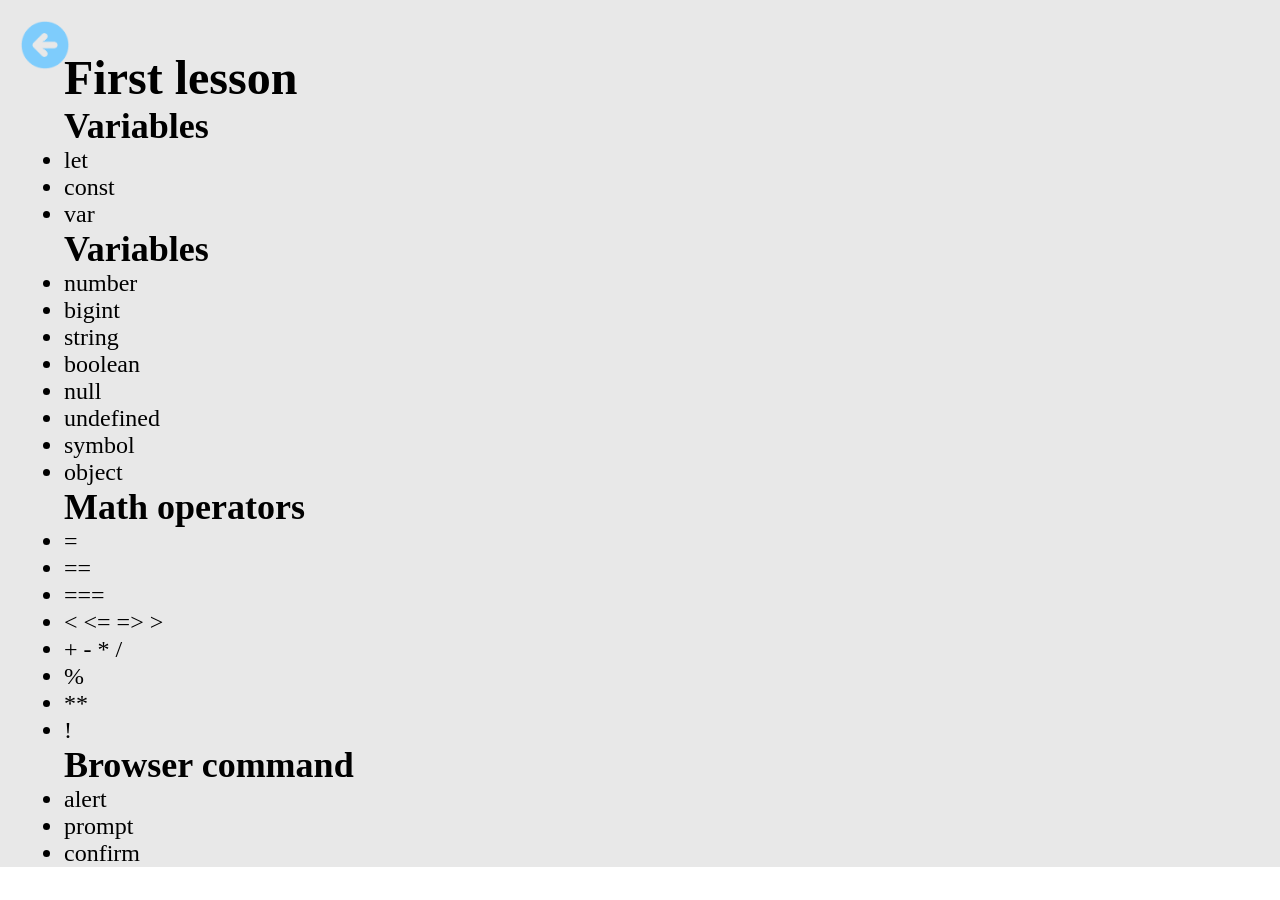
==== lesson1-basic/index.html @ 1e9bbfd5 "initialize" ====
<!DOCTYPE html>
<html lang="en">

<head>
    <meta charset="UTF-8">
    <meta name="viewport" content="width=device-width, initial-scale=1.0">
    <title>First lesson</title>
    <link rel="stylesheet" href="style.css">
    <link rel="stylesheet" href="../global.css">
</head>

<body>
    <header>
        <a  href="../index.html" class="back_button"></a>
    </header>
    <main>
        <h1>First lesson</h1>
        <section>
            <article>
                <h2>Variables</h2>
                <ul>
                    <li>let</li>
                    <li>const</li>
                    <li>var</li>
                </ul>
            </article>
            <article>
                <h2>Variables</h2>
                <ul>
                    <li>number</li>
                    <li>bigint</li>
                    <li>string</li>
                    <li>boolean</li>
                    <li>null</li>
                    <li>undefined</li>
                    <li>symbol</li>
                    <li>object</li>
                </ul>
            </article>
            <article>
                <h2>Math operators</h2>
                <ul>
                    <li>=</li>
                    <li>==</li>
                    <li>===</li>
                    <li>< <= => ></li>
                    <li>+ - * /</li>
                    <li>%</li>
                    <li>**</li>
                    <li>!</li>
                </ul>
            </article>
            <article>
                <h2>Browser command</h2>
                <ul class="pointer">
                    <li onclick="alert('Hi human!')">alert</li>
                    <li onclick="prompt('Who are you?', 'anonim')">prompt</li>
                    <li onclick="confirm('Agree?')">confirm</li>
                </ul>
            </article>

        </section>
    </main>

</body>

</html>
---- lesson1-basic/style.css ----
.pointer > * {
    cursor: pointer;
}
---- global.css ----
* {
    padding: 0;
    margin: 0;
    box-sizing: border-box;
}
body {
    display: flex;
    flex-direction: column;
    align-items: center;
    font-size: 24px;
}
body > * {
    max-width: 1440px;
    width: 100vw;
    background-color: rgb(232, 232, 232);
    padding: 0 5%;
}
header, footer {
    min-height: 50px;
}
main {
    min-height: calc(100vh - 100px);
}
.back_button {
    display: block;
    position: fixed;
    left: 20px;
    top: 20px;
    width: 50px;
    height: 50px;
    border-radius: 50%;
    background-image: url('./static/icons/back_button.png');
    background-size: 100%;
}
.back_button:hover {
    transition-duration: 0.2s;
    background-color: rgba(0, 0, 0, 0.711);
}
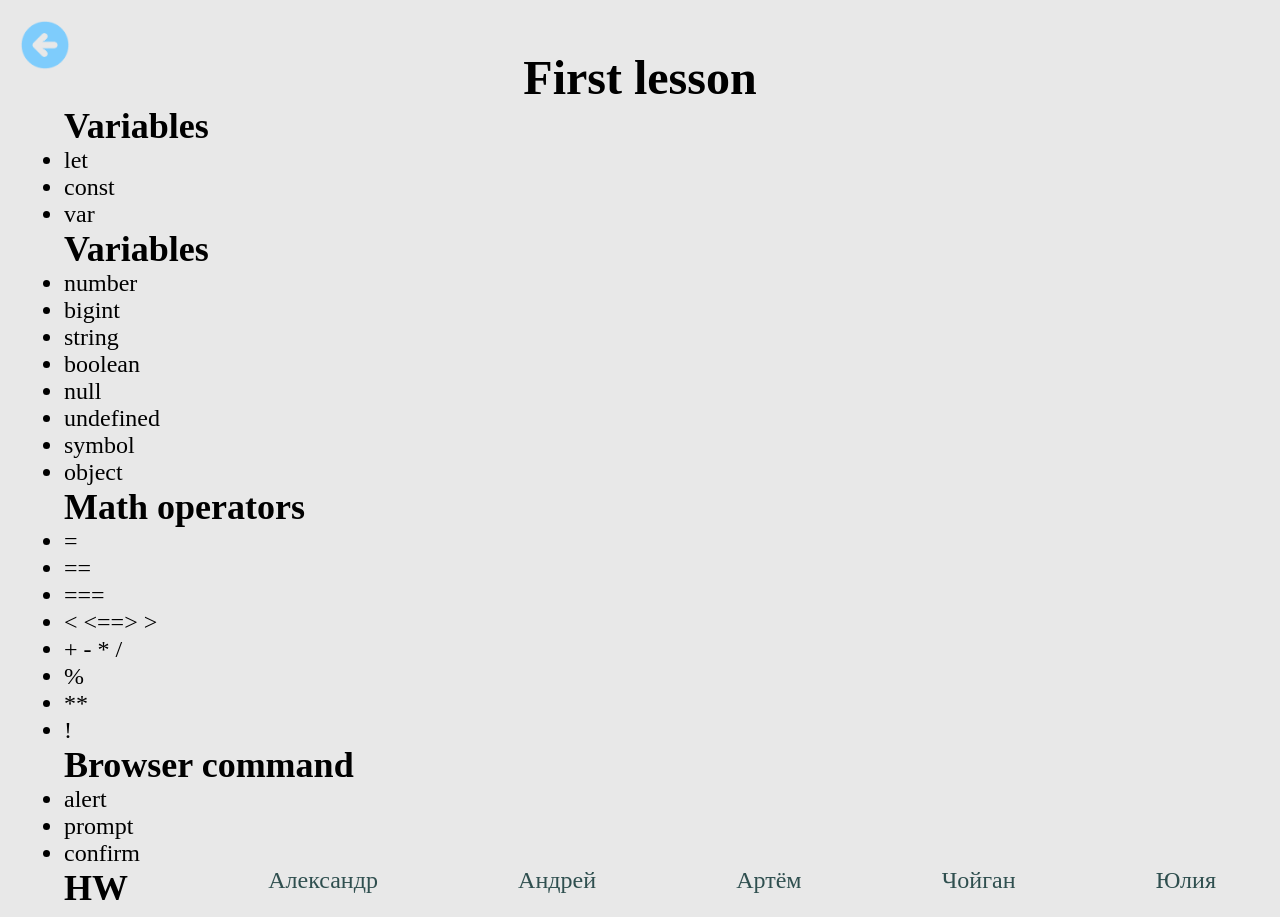
==== commit e4bc1e45: "update: add hw links in lessons pages" ====
--- a/lesson1-basic/index.html
+++ b/lesson1-basic/index.html
@@ -11,7 +11,7 @@
 
 <body>
     <header>
-        <a  href="../index.html" class="back_button"></a>
+        <a href="../index.html" class="back_button"></a>
     </header>
     <main>
         <h1>First lesson</h1>
@@ -43,7 +43,9 @@
                     <li>=</li>
                     <li>==</li>
                     <li>===</li>
-                    <li>< <= => ></li>
+                    <li>
+                        < <==> >
+                    </li>
                     <li>+ - * /</li>
                     <li>%</li>
                     <li>**</li>
@@ -58,10 +60,20 @@
                     <li onclick="confirm('Agree?')">confirm</li>
                 </ul>
             </article>
-
         </section>
     </main>
-
+    <footer>
+        <h2>HW</h2>
+        <a href="./hw/alexandr/index.html" target="_blank">Александр</a>
+        <a href="./hw/andrey/index.html" target="_blank">Андрей</a>
+        <a href="./hw/artyom/index.html" target="_blank">Артём</a>
+        <a href="./hw/choigan/index.html" target="_blank">Чойган</a>
+        <a href="./hw/varkentin/index.html" target="_blank">Юлия</a>
+    </footer>
+    <script src="./script.js"></script>
+    <!-- <script>
+        console.log('Hello world!')
+    </script> -->
 </body>
 
 </html>
--- a/global.css
+++ b/global.css
@@ -14,9 +14,10 @@
     width: 100vw;
     background-color: rgb(232, 232, 232);
     padding: 0 5%;
+    overflow: hidden;
 }
 header, footer {
-    min-height: 50px;
+    height: 50px;
 }
 main {
     min-height: calc(100vh - 100px);
@@ -36,3 +37,40 @@
     transition-duration: 0.2s;
     background-color: rgba(0, 0, 0, 0.711);
 }
+nav {
+    display: flex;
+    flex-direction: column;
+    font-size: 150%;
+    gap: 10px;
+}
+a {
+    text-decoration: none;
+    color: darkslategrey
+}
+a:hover {
+    text-shadow: 1px 0;
+}
+a:active {
+    color: lightcoral
+}
+a:visited {
+    color: lightslategray
+}
+footer {
+    display: flex;
+    justify-content: space-between;
+}
+h1 {
+    text-align: center;
+}
+
+
+@media (max-width: 600px) {
+    header {
+        height: 0;
+    }
+    footer {
+        height: 100px;
+        flex-flow: column wrap;
+    }
+}
